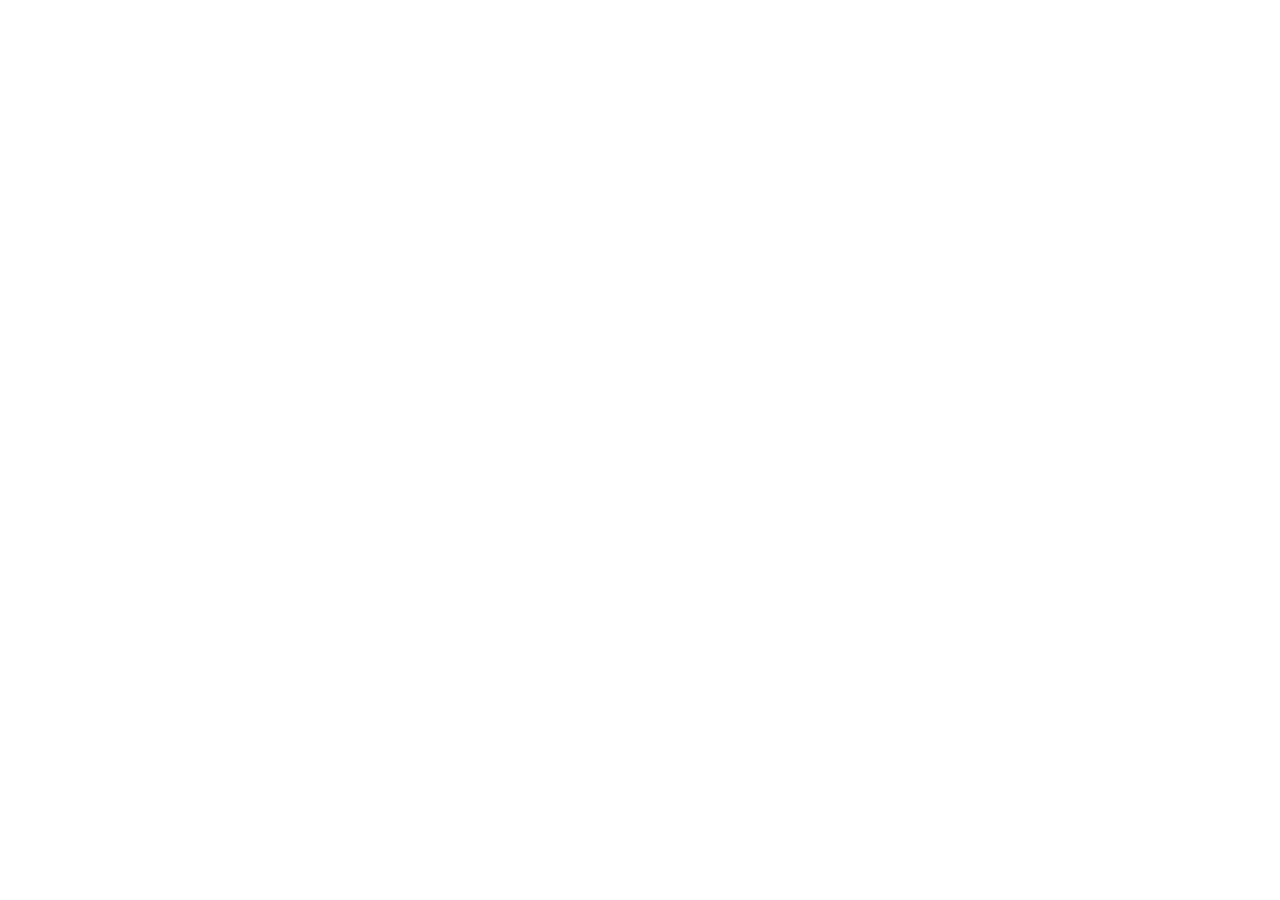
==== docs/index.html @ bef164b8 "v0.0.2: 修复文档封面页显示问题" ====
<!DOCTYPE html>
<html lang="zh-CN">
<head>
  <meta charset="UTF-8">
  <meta name="viewport" content="width=device-width, initial-scale=1.0">
  <title>PROMESST 2 · 源码导读</title>
  <link rel="stylesheet" href="https://cdn.jsdelivr.net/npm/docsify@4/lib/themes/vue.css">
  <style>
    :root{ --theme-color:#b07cff; --theme-color-dark:#8f5ce0; }
  </style>
</head>
<body>
  <div id="app"></div>

  <script>
    window.$docsify = {
      // 基础
      name: 'PROMESST 2 · 源码导读',
      el: '#app',
      // 路由:显式使用 hash 模式(与 Live Server / 任意静态服务器兼容)
      routerMode: 'hash',
      // 目录
      loadSidebar: true,
      subMaxLevel: 3,
      maxLevel: 4,
      // 封面:先关闭(封面/首页渲染在部分静态服务器上会出问题);
      // 想恢复把下面改成 true 即可(_coverpage.md 已备好)
      coverpage: false,
      auto2top: true,
      themeColor: '#b07cff',
      formatUpdated: '{YYYY}-{MM}-{DD}',
      search: {
        placeholder: '搜索(函数 / 行号 / 关键字)',
        noData: '没有匹配结果',
        depth: 4
      }
    };
  </script>

  <!-- docsify 核心(CDN script 引入) -->
  <script src="https://cdn.jsdelivr.net/npm/docsify@4"></script>
  <!-- 搜索插件 -->
  <script src="https://cdn.jsdelivr.net/npm/docsify@4/lib/plugins/search.min.js"></script>

  <!-- 自诊断:docsify 加载失败或 JS 报错时,在左下角显示原因 -->
  <script>
    (function () {
      function badge(msg) {
        var d = document.createElement('div');
        d.style.cssText = 'position:fixed;left:12px;bottom:12px;z-index:999999;max-width:75vw;' +
          'background:#2a0f14;color:#ffb4bc;border:1px solid #ff6b7a;border-radius:8px;' +
          'padding:8px 12px;font:12px/1.6 Consolas,monospace;white-space:pre-wrap;box-shadow:0 2px 10px rgba(0,0,0,.5)';
        d.textContent = '[docsify 诊断] ' + msg;
        document.body.appendChild(d);
      }
      window.addEventListener('error', function (e) {
        badge('JS 错误: ' + e.message + (e.filename ? ' @ ' + e.filename + ':' + e.lineno : ''));
      });
      window.addEventListener('unhandledrejection', function (e) {
        badge('异步错误: ' + (e.reason && (e.reason.message || e.reason) || e.reason));
      });
      setTimeout(function () {
        var app = document.getElementById('app');
        var ok = app && app.querySelector('.markdown-section, .sidebar, .cover, .search');
        if (!ok) {
          badge('docsify 尚未渲染出页面 —— 可能是 CDN(jsdelivr)加载过慢或被拦截。\n请 Ctrl+F5 强刷重试;若仍失败,可直接使用同目录下的 HTML 版文档。');
        }
      }, 10000);
    })();
  </script>
</body>
</html>
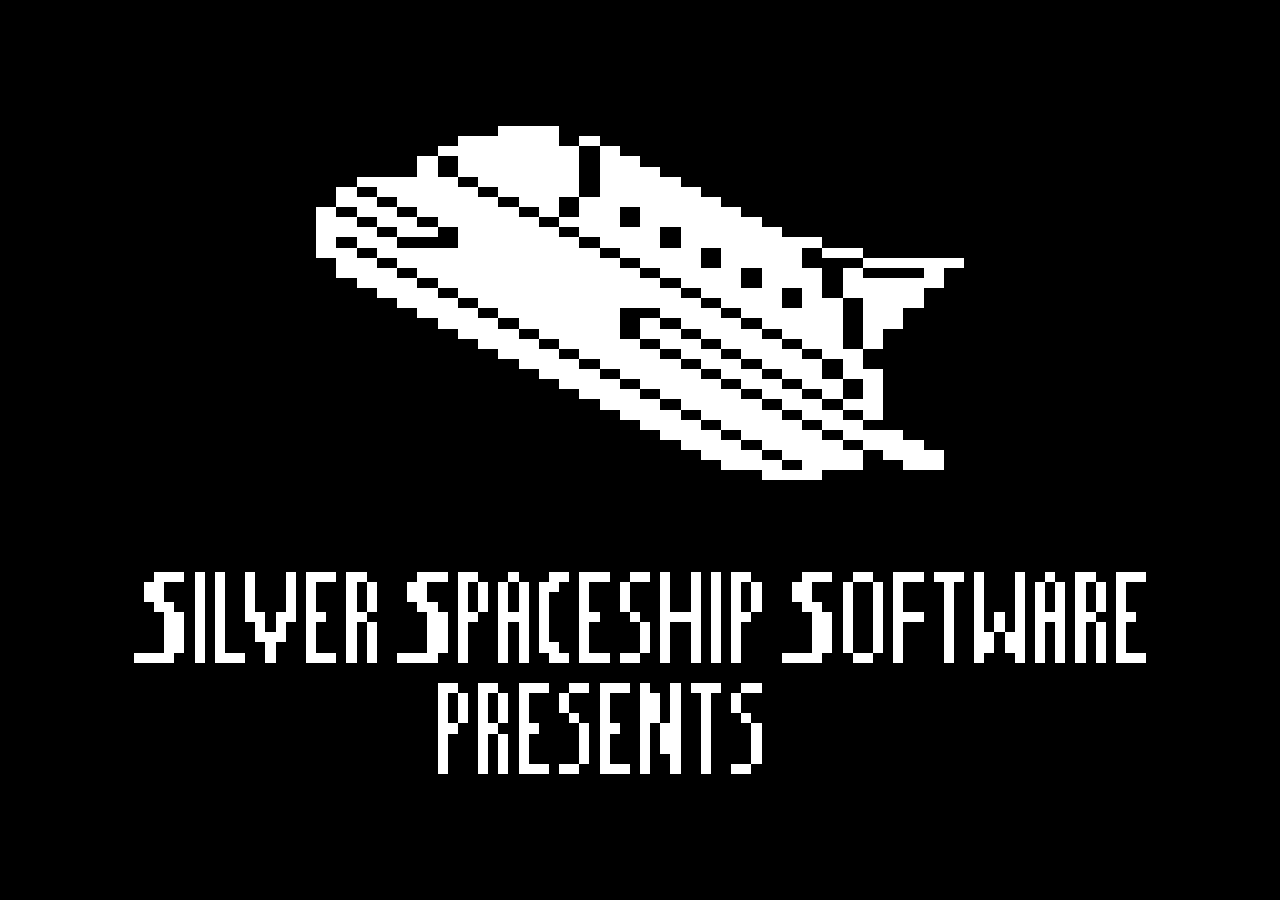
==== commit 311b2f01: "v0.14.0: 网页版迁移到 docs/ 以支持 GitHub Pages 1, 将网页版游戏从 game/ 迁移到 docs/:docs/index.html 作为入口,docs/assets、d" ====
--- a/docs/index.html
+++ b/docs/index.html
@@ -1,72 +1,173 @@
-<!DOCTYPE html>
+<!doctype html>
 <html lang="zh-CN">
-<head>
-  <meta charset="UTF-8">
-  <meta name="viewport" content="width=device-width, initial-scale=1.0">
-  <title>PROMESST 2 · 源码导读</title>
-  <link rel="stylesheet" href="https://cdn.jsdelivr.net/npm/docsify@4/lib/themes/vue.css">
-  <style>
-    :root{ --theme-color:#b07cff; --theme-color-dark:#8f5ce0; }
-  </style>
-</head>
-<body>
-  <div id="app"></div>
+  <head>
+    <meta charset="UTF-8" />
+    <meta name="viewport" content="width=device-width, initial-scale=1.0" />
+    <title>PROMESST 2 · Web</title>
+    <link rel="stylesheet" href="./css/main.css" />
+  </head>
+  <body>
+    <div id="layout">
+      <!-- ===================== 左:游戏画面 ===================== -->
+      <main id="stage"><canvas id="cv"></canvas></main>
 
-  <script>
-    window.$docsify = {
-      // 基础
-      name: 'PROMESST 2 · 源码导读',
-      el: '#app',
-      // 路由:显式使用 hash 模式(与 Live Server / 任意静态服务器兼容)
-      routerMode: 'hash',
-      // 目录
-      loadSidebar: true,
-      subMaxLevel: 3,
-      maxLevel: 4,
-      // 封面:先关闭(封面/首页渲染在部分静态服务器上会出问题);
-      // 想恢复把下面改成 true 即可(_coverpage.md 已备好)
-      coverpage: false,
-      auto2top: true,
-      themeColor: '#b07cff',
-      formatUpdated: '{YYYY}-{MM}-{DD}',
-      search: {
-        placeholder: '搜索(函数 / 行号 / 关键字)',
-        noData: '没有匹配结果',
-        depth: 4
-      }
-    };
-  </script>
+      <!-- ===================== 右:控制面板 ===================== -->
+      <aside id="side">
+        <div>
+          <h1>PROMESST 2 · Web</h1>
+          <div class="sub">
+            Original by
+            <a href="https://silverspaceship.com/promesst2/" target="_blank">Sean Barrett</a>
+             · Port by DeepSeek & <a href="https://github.com/Aether941/promesst2" target="_blank">me</a>
+          </div>
+          <div class="sub" id="buildDate">Last Update at</div>
+        </div>
 
-  <!-- docsify 核心(CDN script 引入) -->
-  <script src="https://cdn.jsdelivr.net/npm/docsify@4"></script>
-  <!-- 搜索插件 -->
-  <script src="https://cdn.jsdelivr.net/npm/docsify@4/lib/plugins/search.min.js"></script>
+        <div id="err"></div>
 
-  <!-- 自诊断:docsify 加载失败或 JS 报错时,在左下角显示原因 -->
-  <script>
-    (function () {
-      function badge(msg) {
-        var d = document.createElement('div');
-        d.style.cssText = 'position:fixed;left:12px;bottom:12px;z-index:999999;max-width:75vw;' +
-          'background:#2a0f14;color:#ffb4bc;border:1px solid #ff6b7a;border-radius:8px;' +
-          'padding:8px 12px;font:12px/1.6 Consolas,monospace;white-space:pre-wrap;box-shadow:0 2px 10px rgba(0,0,0,.5)';
-        d.textContent = '[docsify 诊断] ' + msg;
-        document.body.appendChild(d);
-      }
-      window.addEventListener('error', function (e) {
-        badge('JS 错误: ' + e.message + (e.filename ? ' @ ' + e.filename + ':' + e.lineno : ''));
-      });
-      window.addEventListener('unhandledrejection', function (e) {
-        badge('异步错误: ' + (e.reason && (e.reason.message || e.reason) || e.reason));
-      });
-      setTimeout(function () {
-        var app = document.getElementById('app');
-        var ok = app && app.querySelector('.markdown-section, .sidebar, .cover, .search');
-        if (!ok) {
-          badge('docsify 尚未渲染出页面 —— 可能是 CDN(jsdelivr)加载过慢或被拦截。\n请 Ctrl+F5 强刷重试;若仍失败,可直接使用同目录下的 HTML 版文档。');
-        }
-      }, 10000);
-    })();
-  </script>
-</body>
+        <section class="panel" id="bar">
+          <h2>状态</h2>
+          <div class="rows">
+            <span class="badge">楼层<b id="bz">Z0</b></span>
+            <span class="badge">坐标<b id="bxy">(?, ?)</b></span>
+            <span class="badge">房间<b id="broom">(?, ?)</b></span>
+            <span class="badge">朝向<b id="bfacing">下</b></span>
+            <span class="badge">宝石<b id="bcarry">0/30</b></span>
+            <span class="badge">投喂<b id="bgems">0/30</b></span>
+            <span class="badge">魔杖<b id="bwand">无</b></span>
+            <span class="badge">撤销<b id="bund">0</b></span>
+            <span class="badge">步数<b id="bsteps">0</b></span>
+          </div>
+        </section>
+
+        <section class="panel">
+          <h2>能力</h2>
+          <div class="rows">
+            <span class="lamps" id="lamps">
+              <span class="lamp c0" data-c="0">开门</span>
+              <span class="lamp c1" data-c="1">穿透</span>
+              <span class="lamp c4" data-c="4">粉碎</span>
+              <span class="lamp c3" data-c="3">双格</span>
+              <span class="lamp c5" data-c="5">端点</span>
+            </span>
+          </div>
+        </section>
+
+        <section class="panel">
+          <h2>操作</h2>
+          <div class="rows">
+            <button class="btn" id="btnUndo">撤销 (Z)</button>
+            <button class="btn" id="btnMenu">菜单 (Esc)</button>
+            <button class="btn" id="btnView">视角：全图</button>
+          </div>
+          <div class="rows" style="margin-top: 7px">
+            <label class="chk">网格<input type="checkbox" id="ckGrid" checked /></label>
+            <label class="chk">调试<input type="checkbox" id="ckDbg" /></label>
+          </div>
+        </section>
+
+        <section class="panel" id="dbgrow" style="display: none">
+          <h2>调试(仅验证玩法)</h2>
+          <div class="rows">
+            <button class="btn charge" id="dbgWand">获得魔杖+30宝石</button>
+            <button class="btn charge" id="dbgFeed">投喂30宝石 (看结局)</button>
+            <label class="chk">跳过开场<input type="checkbox" id="ckSkipBoot" /> </label>
+            <label class="chk">穿墙<input type="checkbox" id="ckNoclip" /></label>
+            <label class="chk">闪烁<input type="checkbox" id="ckLightFlicker" checked /> </label>
+            <label class="chk">
+              帧率
+              <select id="selFps">
+                <option value="30">30 FPS</option>
+                <option value="60" selected>60 FPS</option>
+                <option value="90">90 FPS</option>
+                <option value="120">120 FPS</option>
+                <option value="240">240 FPS</option>
+                <option value="360">360 FPS</option>
+              </select>
+              (太高会导致其他页面卡顿)
+            </label>
+          </div>
+          <div style="margin-top: 6px">
+            <pre id="dbgMove">移动判定:—</pre>
+            <div class="rows" style="margin-top: 5px">
+              <button class="btn" id="dbgCopy">复制调试信息</button>
+              <span class="badge dbg-nav" id="dbgNav">
+                <button class="dbg-nav-btn" id="dbgPrev" disabled>&lt;</button>
+                <b id="dbgIndex">0/0</b>
+                <button class="dbg-nav-btn" id="dbgNext" disabled>&gt;</button>
+              </span>
+            </div>
+          </div>
+        </section>
+
+        <section class="panel" id="info">
+          <h2>按键与目标</h2>
+          <kbd>方向键</kbd>/<kbd>WASD</kbd> 移动 · <kbd>X</kbd> 射击 · <kbd>V</kbd> 宝石拾放 <br />
+          出生点 Z0 (12,20)，投喂 30 颗宝石通关。
+        </section>
+      </aside>
+    </div>
+
+    <!-- ================= 覆盖层 ================= -->
+    <div class="screen on" id="scrLogo">
+      <img src="./assets/sss_logo.png" alt="logo" />
+    </div>
+
+    <div class="screen" id="scrMenu">
+      <img class="title" src="./assets/title.png" alt="PROMESST 2" />
+      <div class="menu" id="menuItems"></div>
+      <div class="sub">↑/↓ 或 W/S 选择 · Enter/空格 确认 · Esc 返回游戏</div>
+      <div class="sub note" id="menuNote"></div>
+    </div>
+
+    <div class="screen" id="scrCredits">
+      <h2>CREDITS</h2>
+      <div class="credits">
+        <div class="role">GAME BY</div>
+        <div class="name">SEAN BARRETT</div>
+        <div class="role">ENDGAME ART BY</div>
+        <div class="name">ORYX</div>
+        <div class="role">TWIST CONCEPT ASSISTANCE</div>
+        <div class="name">CASEY MURATORI</div>
+        <div class="role">LINUX PORT BY</div>
+        <div class="name">DAVID GOW</div>
+        <div class="role">PLAYTEST BY</div>
+        <div class="name">
+          CASEY MURATORI &nbsp; ZACH SAMUELS<br />JONATHAN BLOW &nbsp; ERIN ROBINSON<br />ALEX
+          MARTIN &nbsp; DAVE MOORE
+        </div>
+      </div>
+      <button class="btn" id="btnCreditsBack">返回(Esc)</button>
+    </div>
+
+    <div class="screen" id="scrSlots">
+      <h2>存档管理</h2>
+      <div class="slots" id="slotList"></div>
+      <div class="row">
+        <button class="btn" id="btnExport">导出JSON</button>
+        <label class="btn" style="display: inline-block">
+          导入 JSON
+          <input
+            type="file"
+            id="fileImport"
+            accept=".json,application/json"
+            style="display: none"
+          />
+        </label>
+        <button class="btn" id="btnSlotsBack">返回(Esc)</button>
+      </div>
+      <div class="sub" id="slotHint">自动存档写入“当前槽”;点“设为当前”后自动存档会写入该槽。</div>
+    </div>
+
+    <div class="screen" id="scrResult">
+      <h2 id="resTitle">YOU WIN</h2>
+      <div class="sub" id="resZaps">USED 0 ZAPS</div>
+      <div class="sub" id="resFed">已喂宝石 30/30</div>
+      <div class="row">
+        <button class="btn" id="btnAgain">再玩一次</button>
+        <button class="btn" id="btnResultMenu">回到标题</button>
+      </div>
+    </div>
+    <script type="module" src="./js/00_main.js"></script>
+  </body>
 </html>
--- a/docs/css/main.css
+++ b/docs/css/main.css
@@ -0,0 +1,8 @@
+/* PROMESST 2 网页版移植 - CSS 总入口
+   只由 index.html 引入本文件，其余样式按顺序 @import。 */
+
+@import url("./00_base.css");
+@import url("./01_layout.css");
+@import url("./02_sidebar.css");
+@import url("./03_screens.css");
+@import url("./04_responsive.css");
